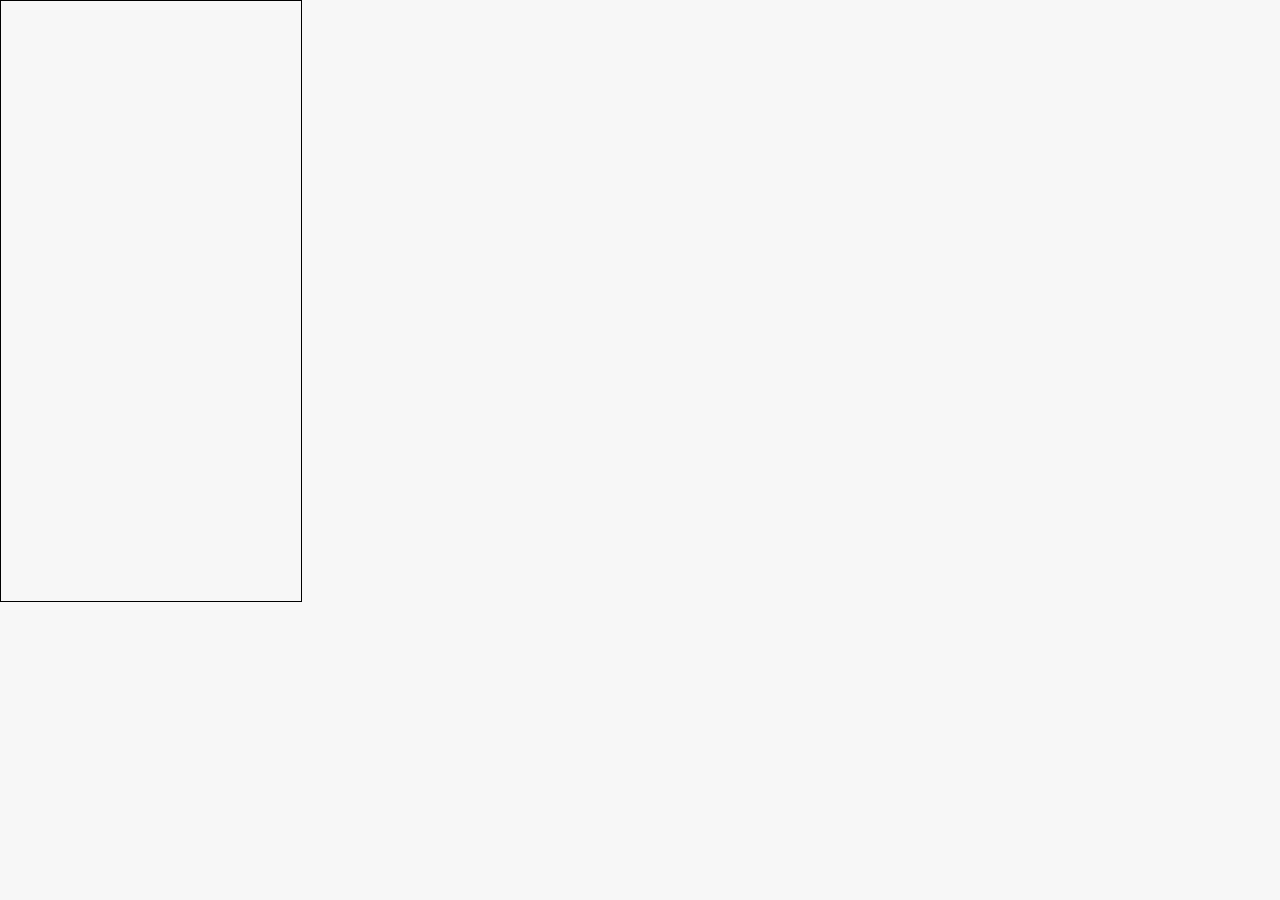
==== test.html @ d9badb8f "update" ====
<!DOCTYPE html>
<html lang="fr">
<head>
  <meta charset="UTF-8">
  <title>zot</title>
  <style>
    body {
      font-family: Arial, sans-serif;
      margin: 0;
      padding: 0;
      background-color: #f7f7f7;
    }

    .zot {
      width: 300px;
      height: 600px;
      overflow: hidden;
      display: flex;
      flex-direction: column;
      position: absolute;
      top: 100px;
      left: 50%;
      transform: translateX(-50%);
      opacity: 0;
      transition: opacity 0.1s ease-in-out;
    }

    .loaded.zot {
      opacity: 1;
    }

    .zot--cards {
      flex-grow: 1;
      display: flex;
      justify-content: center;
      align-items: center;
      position: relative;
      z-index: 1;
    }

    .zot--card {
      width: 250px;
      height: 350px;
      background: #ffffff;
      border-radius: 15px;
      box-shadow: 0 4px 12px rgba(0, 0, 0, 0.1);
      transition: all 0.3s ease-in-out;
      position: absolute;
      cursor: grab;
      overflow: hidden;
      transform: scale(1);
      opacity: 1;
      display: flex;
      justify-content: center;
      align-items: center;
      background-color: #f0f0f0;
    }

    .moving.zot--card {
      cursor: grabbing;
      box-shadow: 0 6px 18px rgba(0, 0, 0, 0.2);
    }

    .zot--card:nth-child(odd) {
      background-color: #fffcf7;
    }

    .zot--card:nth-child(even) {
      background-color: #e7f3f9;
    }

    .zot--card img {
      max-width: 100%;
      max-height: 100%;
      object-fit: cover;
    }

    .zot--card h3 {
      position: absolute;
      bottom: 20px;
      left: 10px;
      color: #333;
      font-size: 18px;
      font-weight: bold;
    }

    .zot--card p {
      position: absolute;
      bottom: 10px;
      left: 10px;
      color: #777;
      font-size: 14px;
    }
  </style>
</head>

<body>
  <div style="position: absolute;width: 300px;height: 600px;top: 0px;left: 0px;overflow: hidden;border: 1px solid black;">
    <div class="zot">
      <div class="zot--cards">
        <div class="zot--card">
          <h3>Card Title 1</h3>
          <p>Description here</p>
        </div>
        <div class="zot--card">
          <h3>Card Title 2</h3>
          <p>Description here</p>
        </div>
        <div class="zot--card">
          <h3>Card Title 3</h3>
          <p>Description here</p>
        </div>
        <div class="zot--card">
          <h3>Card Title 4</h3>
          <p>Description here</p>
        </div>
        <div class="zot--card">
          <h3>Card Title 5</h3>
          <p>Description here</p>
        </div>
        <div class="zot--card">
          <h3>Card Title 6</h3>
          <p>Description here</p>
        </div>
      </div>
    </div>
  </div>

  <script src="https://hammerjs.github.io/dist/hammer.min.js"></script>
  <script src="https://s.hcurvecdn.com/gsap/3.12.2/gsap.min.js"></script>
 
</body>
</html>
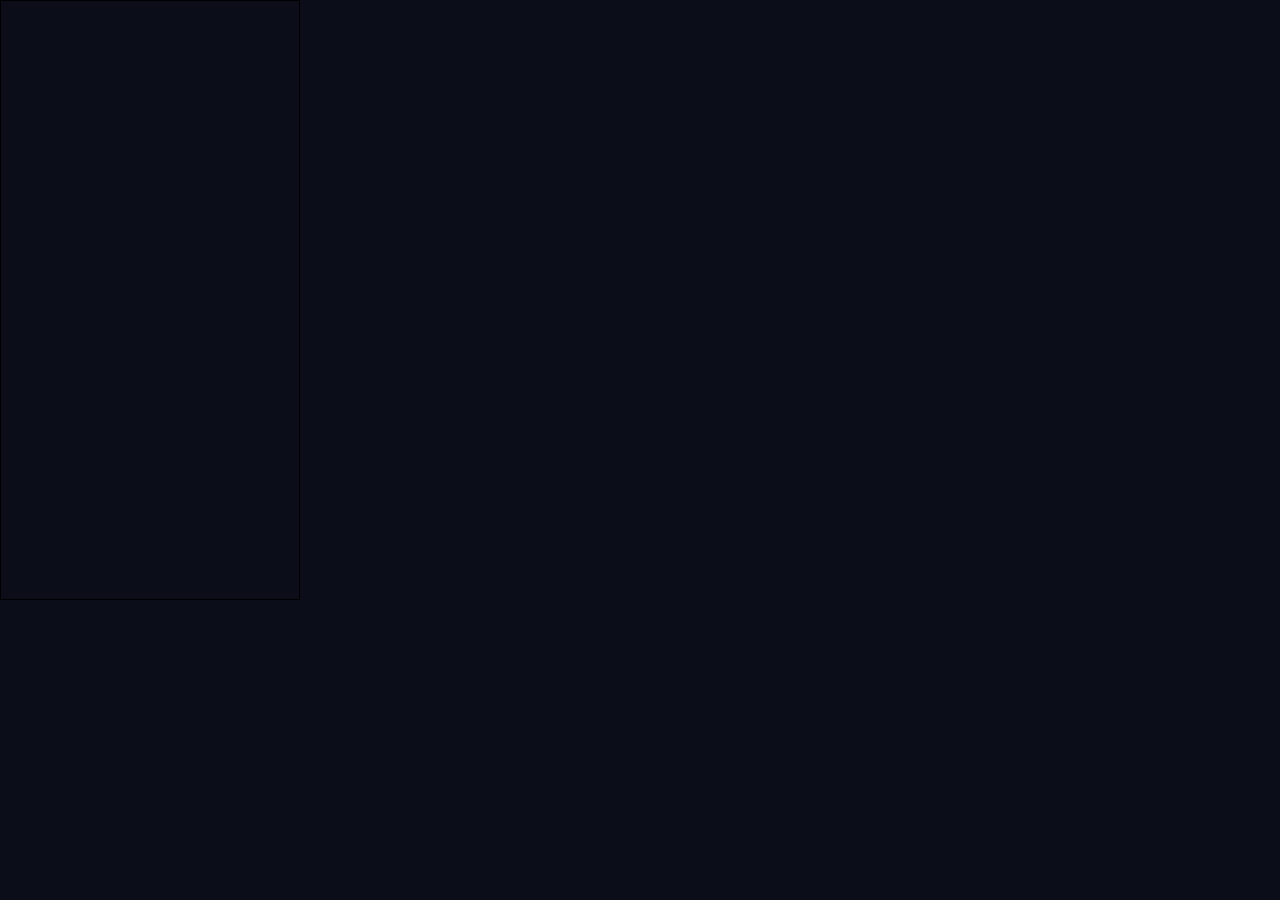
==== commit 0b802927: "update" ====
--- a/test.html
+++ b/test.html
@@ -3,95 +3,7 @@
 <head>
   <meta charset="UTF-8">
   <title>zot</title>
-  <style>
-    body {
-      font-family: Arial, sans-serif;
-      margin: 0;
-      padding: 0;
-      background-color: #f7f7f7;
-    }
-
-    .zot {
-      width: 300px;
-      height: 600px;
-      overflow: hidden;
-      display: flex;
-      flex-direction: column;
-      position: absolute;
-      top: 100px;
-      left: 50%;
-      transform: translateX(-50%);
-      opacity: 0;
-      transition: opacity 0.1s ease-in-out;
-    }
-
-    .loaded.zot {
-      opacity: 1;
-    }
-
-    .zot--cards {
-      flex-grow: 1;
-      display: flex;
-      justify-content: center;
-      align-items: center;
-      position: relative;
-      z-index: 1;
-    }
-
-    .zot--card {
-      width: 250px;
-      height: 350px;
-      background: #ffffff;
-      border-radius: 15px;
-      box-shadow: 0 4px 12px rgba(0, 0, 0, 0.1);
-      transition: all 0.3s ease-in-out;
-      position: absolute;
-      cursor: grab;
-      overflow: hidden;
-      transform: scale(1);
-      opacity: 1;
-      display: flex;
-      justify-content: center;
-      align-items: center;
-      background-color: #f0f0f0;
-    }
-
-    .moving.zot--card {
-      cursor: grabbing;
-      box-shadow: 0 6px 18px rgba(0, 0, 0, 0.2);
-    }
-
-    .zot--card:nth-child(odd) {
-      background-color: #fffcf7;
-    }
-
-    .zot--card:nth-child(even) {
-      background-color: #e7f3f9;
-    }
-
-    .zot--card img {
-      max-width: 100%;
-      max-height: 100%;
-      object-fit: cover;
-    }
-
-    .zot--card h3 {
-      position: absolute;
-      bottom: 20px;
-      left: 10px;
-      color: #333;
-      font-size: 18px;
-      font-weight: bold;
-    }
-
-    .zot--card p {
-      position: absolute;
-      bottom: 10px;
-      left: 10px;
-      color: #777;
-      font-size: 14px;
-    }
-  </style>
+  <link rel="stylesheet" href="styles.css">
 </head>
 
 <body>
@@ -128,6 +40,7 @@
 
   <script src="https://hammerjs.github.io/dist/hammer.min.js"></script>
   <script src="https://s.hcurvecdn.com/gsap/3.12.2/gsap.min.js"></script>
+  <script src="cards.js"></script>
  
 </body>
 </html>
--- a/styles.css
+++ b/styles.css
@@ -0,0 +1,553 @@
+:root {
+    --primary-color: #ff5b8d;
+    --secondary-color: #ffffff;
+    --dark-color: #0b0d19;
+    --darky-color: #1a1d2a;
+    --light-color: #f7f7f7;
+}
+
+* {
+    box-sizing: border-box;
+    margin: 0;
+    padding: 0;
+    font-family: 'Segoe UI', Tahoma, Geneva, Verdana, sans-serif;
+}
+
+body {
+    background-color: var(--dark-color);
+    color: var(--light-color);
+    min-height: 100vh;
+    display: flex;
+    flex-direction: column;
+    align-items: center;
+    justify-content: flex-start;
+}
+
+
+.container {
+    width: 100%;
+    max-width: 430px;
+    display: flex;
+    flex-direction: column;
+    align-items: center;
+    justify-content: space-between; /* Ajouté pour centrer verticalement */
+    height: 100vh; /* Assurez-vous que le conteneur prend toute la hauteur de la page */
+    padding: 15px 0;
+    background-color: var(--dark-color);
+}
+
+/* Styles pour les transitions de type push */
+.container {
+    position: absolute;
+    width: 100%;
+    height: 100%;
+    top: 0;
+    left: 0;
+    transition: transform 0.5s ease-in-out;
+}
+
+#main-container {
+    z-index: 1;
+}
+
+#game-mode-screen {
+    z-index: 2;
+    transform: translateX(100%);
+}
+
+#jamais-screen {
+    z-index: 2;
+    transform: translateX(100%);
+}
+
+#action-verite-screen {
+    z-index: 2;
+    transform: translateX(100%);
+}
+
+.container.active {
+    transform: translateX(0);
+}
+
+.container.exiting {
+    transform: translateX(100%);
+}
+
+.logo-container {
+    margin-bottom: 40px;
+    margin-top: 60px;
+}
+
+.logo {
+    width: 200px;
+    height: 120px;
+    position: relative;
+    display: flex;
+    align-items: center;
+    justify-content: center;
+    border: 4px solid var(--primary-color);
+    border-radius: 25px;
+    box-shadow: 0 0 15px var(--primary-color), inset 0 0 15px var(--primary-color);
+}
+
+.logo span {
+    color: var(--primary-color);
+    font-size: 100px;
+    font-weight: bold;
+    text-shadow: 0 0 10px var(--primary-color);
+    line-height: 1;
+}
+
+.settings-btn {
+    position: absolute;
+    top: 20px;
+    right: 20px;
+    background: none;
+    border: none;
+    color: var(--secondary-color);
+    font-size: 24px;
+    cursor: pointer;
+}
+
+.player-section {
+    max-width: 310px;
+    width: 100%;
+    display: flex;
+    flex-direction: column;
+    gap: 15px;
+    margin-bottom: 40px;
+}
+
+
+
+.player-btn, .player-item {
+    width: 100%;
+    padding: 15px 20px;
+    border-radius: 50px;
+    display: flex;
+    align-items: center;
+    justify-content: space-between;
+    box-shadow: 0 4px 10px rgba(0, 0, 0, 0.3);
+}
+
+.add-player-btn {
+    background: #b5b7ba;
+    border-radius: 42px;
+    border: none;
+    padding: 0;
+    outline-offset: 4px;
+  }
+  .add-player-btn .front {
+    width: 100%;
+    display: flex;
+    flex-direction: row;
+    align-items: center;
+    justify-content: space-between;
+    padding: 12px 22px;
+    border-radius: 42px;
+    font-size: 1.25rem;
+    background: var(--dark-color);
+    border: #fff 2px solid;
+    color: #b0b5c1;
+    transform: translateY(-6px);
+  }
+
+.player-btn {
+    background: #b5b7ba;
+    border-radius: 42px;
+    border: none;
+    padding: 0;
+    outline-offset: 4px;
+  }
+  .player-btn .front {
+    width: 100%;
+    display: flex;
+    flex-direction: row;
+    align-items: center;
+    justify-content: space-between;
+    padding: 12px 22px;
+    border-radius: 42px;
+    font-size: 1.25rem;
+    background: var(--light-color);
+    color: #000;
+    transform: translateY(-6px);
+  }
+
+  
+
+.remove-icon {
+    background-color: var(--primary-color);
+    color: #fff;
+    width: 35px;
+    height: 35px;
+    border-radius: 50%;
+    font-size: 24px;
+    font-weight: bold;
+    cursor: pointer;
+}
+.add-icon {
+    background-color: var(--light-color);
+    color: var(--dark-color);
+    width: 35px;
+    height: 35px;
+    border-radius: 50%;
+    font-size: 24px;
+    font-weight: bold;
+    cursor: pointer;
+}
+
+.remove-icon:active, .add-icon:active {
+    transform: scale(1.05);
+}
+
+.player-item {
+    background-color: var(--light-color);
+    color: #333;
+    font-size: 18px;
+    font-weight: bold;
+}
+
+
+
+.play-btn {
+    max-width: 310px;
+    width: 100%;
+    margin-top: auto;
+    margin-bottom: 40px;
+    background: #ad2b6e;
+    border-radius: 42px;
+    border: none;
+    padding: 0;
+    cursor: pointer;
+    outline-offset: 4px;
+  }
+  .play-btn .front {
+    display: block;
+    padding: 12px 42px;
+    border-radius: 42px;
+    font-size: 1.25rem;
+    background: var(--primary-color);
+    color: white;
+    transform: translateY(-6px);
+  }
+
+  .play-btn:hover .front {
+    transform: translateY(-8px);
+  }
+  
+  .play-btn:active .front {
+    transform: translateY(-2px);
+  }
+
+
+.social-links {
+    display: flex;
+    justify-content: space-around;
+    width: 100%;
+    padding: 0 40px;
+}
+
+.social-link {
+    width: 60px;
+    height: 60px;
+    border-radius: 50%;
+    border: 3px solid var(--primary-color);
+    display: flex;
+    align-items: center;
+    justify-content: center;
+    box-shadow: 0 0 10px var(--primary-color);
+}
+
+.social-icon {
+    width: 35px;
+    height: 35px;
+    filter: invert(40%) sepia(90%) saturate(2000%) hue-rotate(315deg) brightness(101%) contrast(101%);
+}
+
+.bottom-indicator {
+    width: 120px;
+    height: 5px;
+    background-color: white;
+    border-radius: 10px;
+    margin-top: 20px;
+}
+
+.player-input {
+    width: 100%;
+    padding: 0 15px 0 0;
+    border: 0px;
+    background-color: #0b0d19;
+    color: white;
+    font-size: 1.25rem;
+    outline: none;
+    box-shadow: none;
+}
+
+.player-input::placeholder {
+    color: #ffffff;
+}
+
+
+/* Ajoutez ceci à votre fichier styles.css */
+
+/* Style pour l'écran de sélection de mode de jeu */
+.modes-container {
+    width: 100%;
+    max-width: 430px;
+    display: flex;
+    flex-direction: column;
+    gap: 20px;
+    margin-bottom: 40px;
+}
+
+.mode-option {
+    background-color: var(--light-color);
+    border-radius: 20px;
+    padding: 15px;
+    display: flex;
+    align-items: center;
+    cursor: pointer;
+    transition: all 0.3s ease;
+    margin: 0 20px 0 20px;
+
+}
+
+.mode-option:hover {
+    transform: translateY(-5px);
+    box-shadow: 0 10px 20px rgba(255, 91, 141, 0.3);
+    border-color: var(--primary-color);
+}
+
+.mode-icon {
+    font-size: 40px;
+    margin-right: 20px;
+    padding: 10px;
+    background-color: var(--dark-color);
+    border-radius: 12px;
+}
+
+.mode-info h2 {
+    color: var(--dark-color);
+    margin-bottom: 5px;
+}
+
+.mode-info p {
+    color: #838792;
+    font-size: 14px;
+}
+
+.back-btn {
+    position: absolute;
+    top: 20px;
+    left: 20px;
+    background: none;
+    border: none;
+    color: var(--secondary-color);
+    font-size: 24px;
+    cursor: pointer;
+}
+
+/* Style pour les écrans de jeu */
+.zot-header {
+    width: 100%;
+    padding: 10px;
+    margin-bottom: 20px;
+    font-size: 24px;
+    color: var(--light-color);
+}
+
+.game-card {
+    width: 90%;
+    height: 100%;
+    background-color: #1a1d2a;
+    border-radius: 30px;
+    padding: 10px;
+    display: flex;
+    flex-direction: column;
+    align-items: center;
+    justify-content: center; /* Ajouté pour centrer le contenu de la carte */
+    margin: 60px;
+    position: relative;
+}
+
+.question-container {
+    font-size: 24px;
+    text-align: center;
+    margin-bottom: 40px;
+    flex-grow: 1;
+    display: flex;
+    align-items: center;
+    justify-content: center;
+}
+
+.drink-icon {
+    position: absolute;
+    bottom: 20px;
+    right: 20px;
+    font-size: 30px;
+}
+
+.player-name {
+    font-size: 16px;
+    margin-bottom: 5px;
+}
+
+.zot-count {
+    font-size: 14px;
+    color: var(--primary-color);
+}
+
+.current-player {
+    font-weight: bold;
+    margin-bottom: 20px;
+    text-align: center;
+    font-size: 24px;
+}
+
+.game-controls {
+    width: 100%; /* Ajouté pour s'assurer que le bouton est centré */
+    display: flex;
+    justify-content: center; /* Ajouté pour centrer le bouton */
+    margin-top: auto; /* Ajouté pour pousser le bouton vers le bas */
+}
+
+.game-btn {
+    background-color: var(--primary-color);
+    color: white;
+    border: none;
+    border-radius: 50%;
+    padding: 12px 12px;
+    font-size: 16px;
+    cursor: pointer;
+    transition: all 0.2s ease;
+}
+
+.game-btn:hover {
+    transform: translateY(-3px);
+    box-shadow: 0 5px 10px rgba(255, 91, 141, 0.3);
+}
+
+.game-btn:active {
+    transform: translateY(0);
+}
+
+.game-btn svg {
+    height: 40px;
+    width: 40px;
+}
+
+/* Style spécifique pour Action ou Vérité */
+.av-card {
+    position: relative;
+}
+
+.av-choices {
+    display: flex;
+    gap: 20px;
+    margin-bottom: 30px;
+    width: 100%;
+}
+
+.av-choice-btn {
+    flex: 1;
+    background-color: var(--primary-color);
+    color: white;
+    border: none;
+    border-radius: 15px;
+    padding: 15px;
+    font-size: 18px;
+    font-weight: bold;
+    cursor: pointer;
+    transition: all 0.2s ease;
+}
+
+.av-choice-btn:hover {
+    transform: translateY(-3px);
+    box-shadow: 0 5px 10px rgba(255, 91, 141, 0.3);
+}
+
+.av-choice-btn:active {
+    transform: translateY(0);
+}
+
+
+/* Style pour l'écran de fin de jeu */
+
+.zot {
+    width: 300px;
+    height: 600px;
+    overflow: hidden;
+    display: flex;
+    position: absolute;
+    left: 50%;
+    transform: translateX(-50%);
+    opacity: 0;
+    transition: opacity 0.1s ease-in-out;
+  }
+
+  .loaded.zot {
+    opacity: 1;
+  }
+
+  .zot--cards {
+    flex-grow: 1;
+    display: flex;
+    justify-content: center;
+    align-items: center;
+    position: relative;
+    z-index: 1;
+  }
+
+  .zot--card {
+    width: 250px;
+    height: 350px;
+    background: var(--darky-color);
+    border-radius: 15px;
+    box-shadow: 0 4px 12px rgba(0, 0, 0, 0.1);
+    transition: all 0.3s ease-in-out;
+    position: absolute;
+    cursor: grab;
+    overflow: hidden;
+    transform: scale(1);
+    opacity: 1;
+    display: flex;
+    justify-content: center;
+    align-items: center;
+    background-color: #f0f0f0;
+  }
+
+  .moving.zot--card {
+    cursor: grabbing;
+    box-shadow: 0 6px 18px rgba(0, 0, 0, 0.2);
+  }
+
+  .zot--card:nth-child(odd) {
+    background-color: var(--darky-color);
+  }
+
+  .zot--card:nth-child(even) {
+    background-color: var(--darky-color);
+  }
+
+  .zot--card img {
+    max-width: 100%;
+    max-height: 100%;
+    object-fit: cover;
+  }
+
+  .zot--card h3 {
+    position: absolute;
+    bottom: 20px;
+    left: 10px;
+    color: #333;
+    font-size: 18px;
+    font-weight: bold;
+  }
+
+  .zot--card p {
+    position: absolute;
+    bottom: 10px;
+    left: 10px;
+    color: #777;
+    font-size: 14px;
+  }